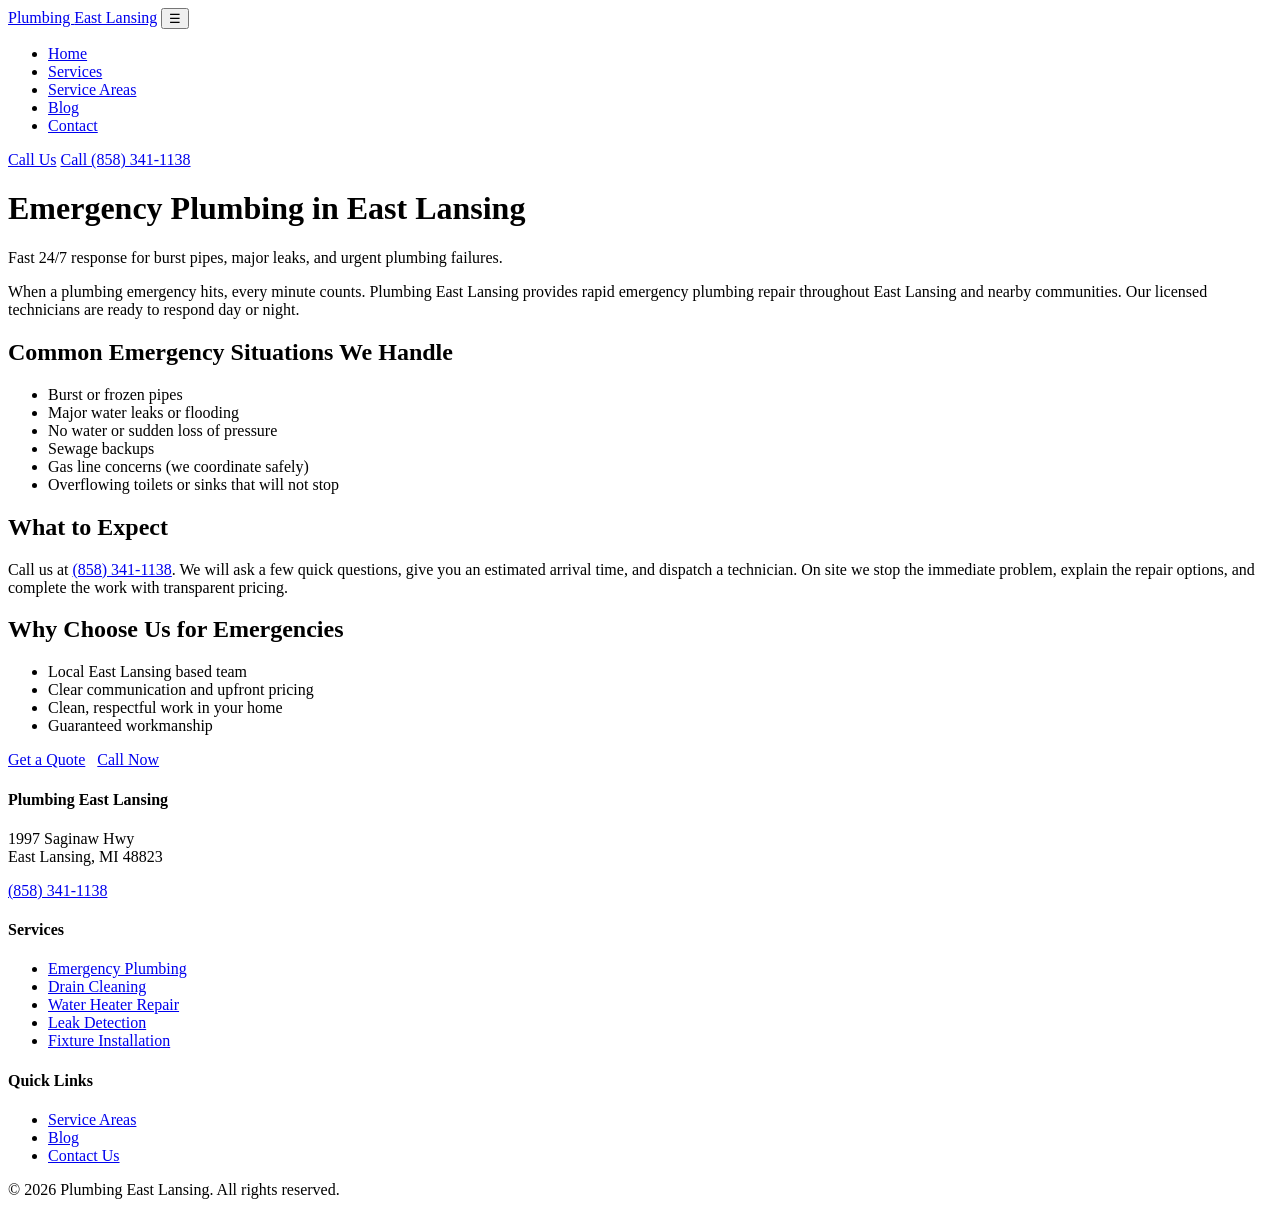
==== plumbing-site/services/emergency-plumbing.html @ 67a28707 "yes" ====
<!DOCTYPE html>
<html lang="en">
<head>
  <meta charset="UTF-8">
  <meta name="viewport" content="width=device-width, initial-scale=1">
  <title>Emergency Plumbing East Lansing, MI | 24/7 Plumbing Repair</title>
  <meta name="description" content="24/7 emergency plumbing in East Lansing, MI. Burst pipes, major leaks, no water. Fast response from local licensed plumbers. Call (517) 203-7890.">
  <link rel="canonical" href="https://plumbingeastlansing.com/services/emergency-plumbing.html">
  <link rel="stylesheet" href="/css/style.css">
</head>
<body>
  <header class="site-header">
    <div class="container header-inner">
      <a href="/" class="logo">Plumbing <span>East Lansing</span></a>
      <button class="nav-toggle" aria-label="Toggle menu" aria-expanded="false">☰</button>
      <nav class="main-nav" aria-label="Main navigation">
        <ul>
          <li><a href="/">Home</a></li>
          <li><a href="/services/emergency-plumbing.html" class="active">Services</a></li>
          <li><a href="/service-areas.html">Service Areas</a></li>
          <li><a href="/blog/">Blog</a></li>
          <li><a href="/contact.html">Contact</a></li>
        </ul>
      </nav>
      <div class="header-cta">
        <a href="tel:+18583411138" class="btn btn-primary btn-call-mobile">Call Us</a>
        <a href="tel:+18583411138" class="btn btn-primary">Call (858) 341-1138</a>
      </div>
    </div>
  </header>

  <div class="page-hero">
    <div class="container">
      <h1>Emergency Plumbing in East Lansing</h1>
      <p>Fast 24/7 response for burst pipes, major leaks, and urgent plumbing failures.</p>
    </div>
  </div>

  <main class="content">
    <div class="container">
      <p>When a plumbing emergency hits, every minute counts. Plumbing East Lansing provides rapid emergency plumbing repair throughout East Lansing and nearby communities. Our licensed technicians are ready to respond day or night.</p>

      <h2>Common Emergency Situations We Handle</h2>
      <ul>
        <li>Burst or frozen pipes</li>
        <li>Major water leaks or flooding</li>
        <li>No water or sudden loss of pressure</li>
        <li>Sewage backups</li>
        <li>Gas line concerns (we coordinate safely)</li>
        <li>Overflowing toilets or sinks that will not stop</li>
      </ul>

      <h2>What to Expect</h2>
      <p>Call us at <a href="tel:+18583411138">(858) 341-1138</a>. We will ask a few quick questions, give you an estimated arrival time, and dispatch a technician. On site we stop the immediate problem, explain the repair options, and complete the work with transparent pricing.</p>

      <h2>Why Choose Us for Emergencies</h2>
      <ul>
        <li>Local East Lansing based team</li>
        <li>Clear communication and upfront pricing</li>
        <li>Clean, respectful work in your home</li>
        <li>Guaranteed workmanship</li>
      </ul>

      <p class="mt-1"><a href="/contact.html" class="btn btn-primary">Get a Quote</a> &nbsp; <a href="tel:+18583411138" class="btn btn-outline">Call Now</a></p>
    </div>
  </main>

  <footer class="site-footer">
    <div class="container">
      <div class="footer-grid">
        <div>
          <h4>Plumbing East Lansing</h4>
          <p>1997 Saginaw Hwy<br>East Lansing, MI 48823</p>
          <p><a href="tel:+18583411138">(858) 341-1138</a></p>
        </div>
        <div>
          <h4>Services</h4>
          <ul>
            <li><a href="/services/emergency-plumbing.html">Emergency Plumbing</a></li>
            <li><a href="/services/drain-cleaning.html">Drain Cleaning</a></li>
            <li><a href="/services/water-heater-repair.html">Water Heater Repair</a></li>
            <li><a href="/services/leak-detection.html">Leak Detection</a></li>
            <li><a href="/services/fixture-installation.html">Fixture Installation</a></li>
          </ul>
        </div>
        <div>
          <h4>Quick Links</h4>
          <ul>
            <li><a href="/service-areas.html">Service Areas</a></li>
            <li><a href="/blog/">Blog</a></li>
            <li><a href="/contact.html">Contact Us</a></li>
          </ul>
        </div>
      </div>
      <div class="footer-bottom">
        <p>&copy; 2026 Plumbing East Lansing. All rights reserved.</p>
      </div>
    </div>
  </footer>
  <script src="/js/main.js" defer></script>
</body>
</html>
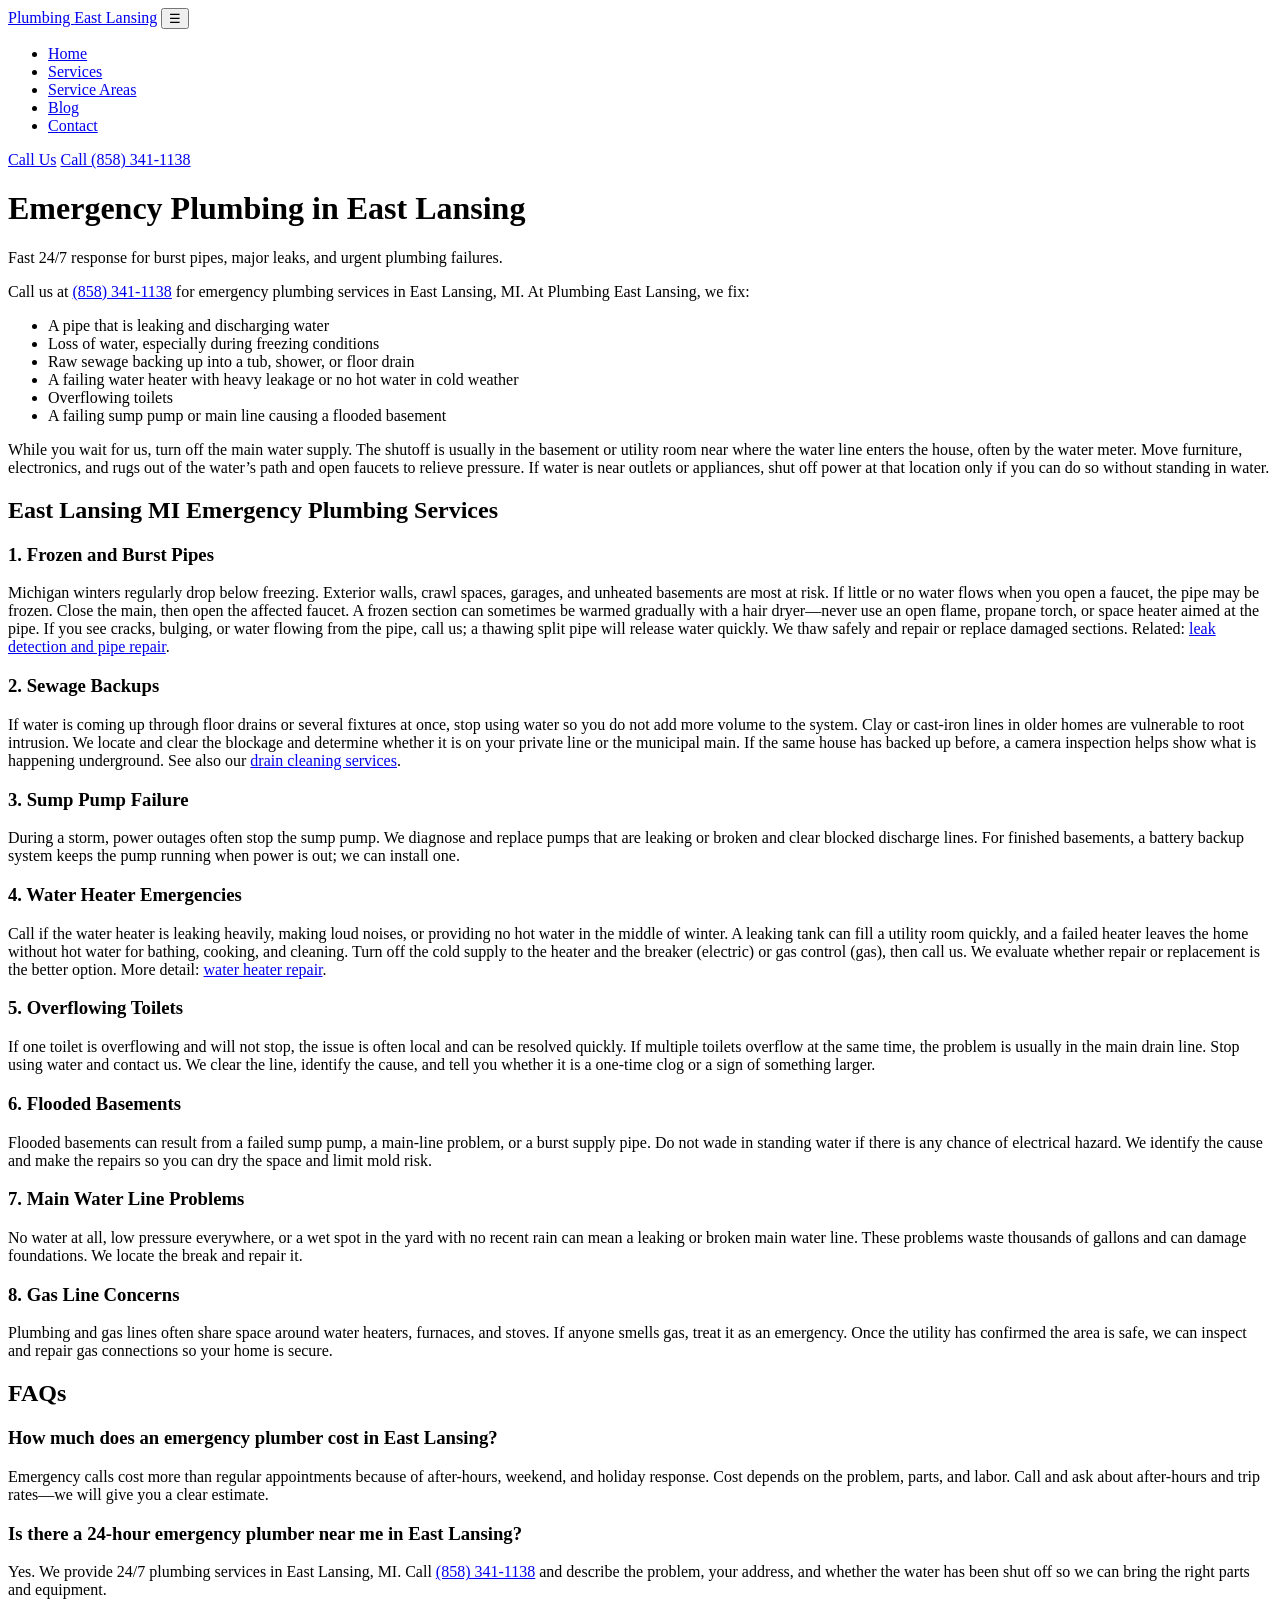
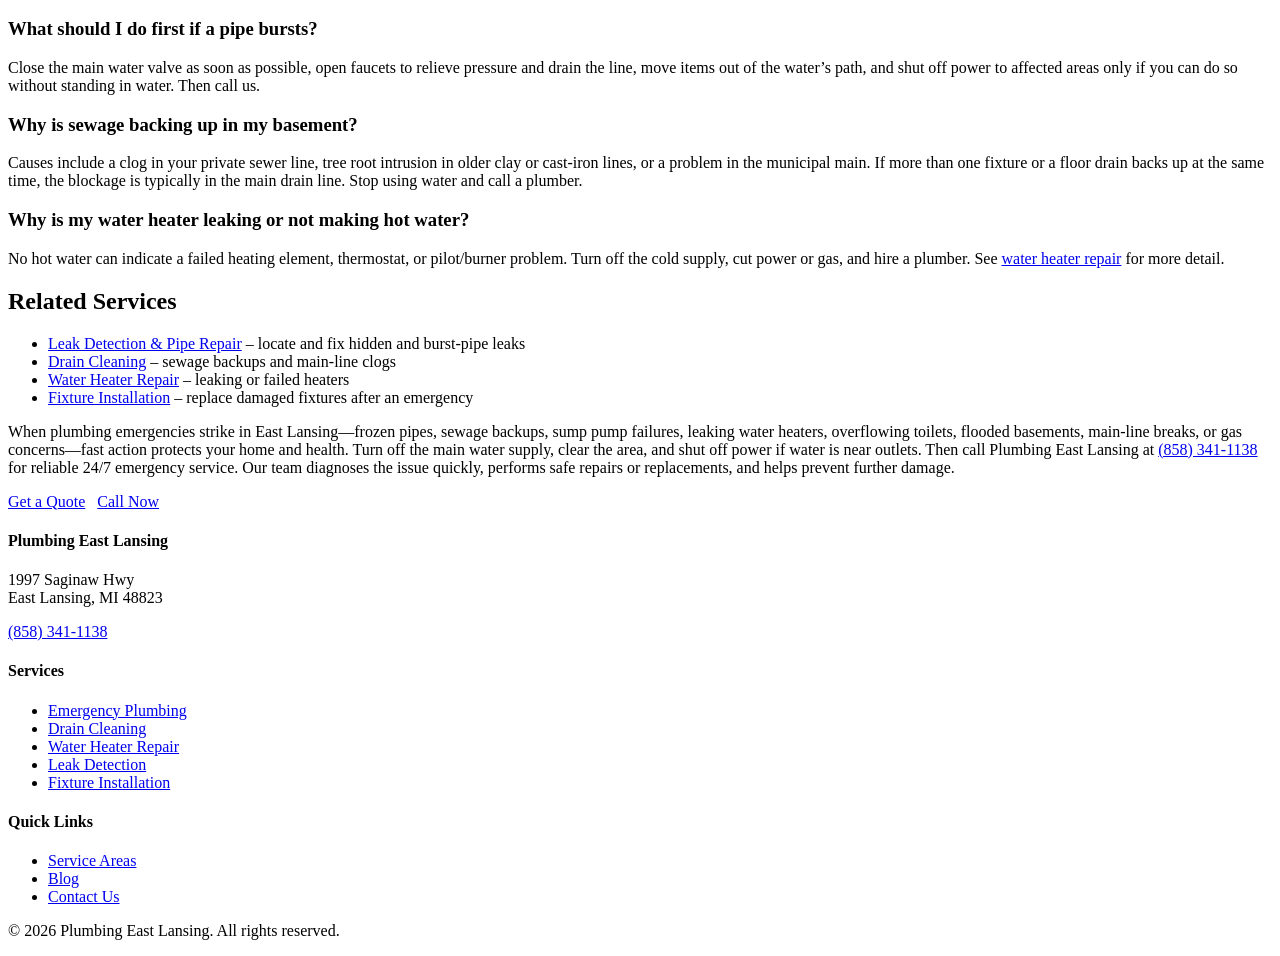
==== commit d5bb651e: "Initial commit" ====
--- a/plumbing-site/services/emergency-plumbing.html
+++ b/plumbing-site/services/emergency-plumbing.html
@@ -4,7 +4,7 @@
   <meta charset="UTF-8">
   <meta name="viewport" content="width=device-width, initial-scale=1">
   <title>Emergency Plumbing East Lansing, MI | 24/7 Plumbing Repair</title>
-  <meta name="description" content="24/7 emergency plumbing in East Lansing, MI. Burst pipes, major leaks, no water. Fast response from local licensed plumbers. Call (517) 203-7890.">
+  <meta name="description" content="24/7 emergency plumbing in East Lansing, MI. Burst pipes, sewage backups, sump pump failure, leaking water heaters, and more. Call (858) 341-1138.">
   <link rel="canonical" href="https://plumbingeastlansing.com/services/emergency-plumbing.html">
   <link rel="stylesheet" href="/css/style.css">
 </head>
@@ -38,28 +38,70 @@
 
   <main class="content">
     <div class="container">
-      <p>When a plumbing emergency hits, every minute counts. Plumbing East Lansing provides rapid emergency plumbing repair throughout East Lansing and nearby communities. Our licensed technicians are ready to respond day or night.</p>
-
-      <h2>Common Emergency Situations We Handle</h2>
+      <p>Call us at <a href="tel:+18583411138">(858) 341-1138</a> for emergency plumbing services in East Lansing, MI. At Plumbing East Lansing, we fix:</p>
       <ul>
-        <li>Burst or frozen pipes</li>
-        <li>Major water leaks or flooding</li>
-        <li>No water or sudden loss of pressure</li>
-        <li>Sewage backups</li>
-        <li>Gas line concerns (we coordinate safely)</li>
-        <li>Overflowing toilets or sinks that will not stop</li>
+        <li>A pipe that is leaking and discharging water</li>
+        <li>Loss of water, especially during freezing conditions</li>
+        <li>Raw sewage backing up into a tub, shower, or floor drain</li>
+        <li>A failing water heater with heavy leakage or no hot water in cold weather</li>
+        <li>Overflowing toilets</li>
+        <li>A failing sump pump or main line causing a flooded basement</li>
       </ul>
 
-      <h2>What to Expect</h2>
-      <p>Call us at <a href="tel:+18583411138">(858) 341-1138</a>. We will ask a few quick questions, give you an estimated arrival time, and dispatch a technician. On site we stop the immediate problem, explain the repair options, and complete the work with transparent pricing.</p>
+      <p>While you wait for us, turn off the main water supply. The shutoff is usually in the basement or utility room near where the water line enters the house, often by the water meter. Move furniture, electronics, and rugs out of the water’s path and open faucets to relieve pressure. If water is near outlets or appliances, shut off power at that location only if you can do so without standing in water.</p>
 
-      <h2>Why Choose Us for Emergencies</h2>
+      <h2>East Lansing MI Emergency Plumbing Services</h2>
+
+      <h3>1. Frozen and Burst Pipes</h3>
+      <p>Michigan winters regularly drop below freezing. Exterior walls, crawl spaces, garages, and unheated basements are most at risk. If little or no water flows when you open a faucet, the pipe may be frozen. Close the main, then open the affected faucet. A frozen section can sometimes be warmed gradually with a hair dryer—never use an open flame, propane torch, or space heater aimed at the pipe. If you see cracks, bulging, or water flowing from the pipe, call us; a thawing split pipe will release water quickly. We thaw safely and repair or replace damaged sections. Related: <a href="/services/leak-detection.html">leak detection and pipe repair</a>.</p>
+
+      <h3>2. Sewage Backups</h3>
+      <p>If water is coming up through floor drains or several fixtures at once, stop using water so you do not add more volume to the system. Clay or cast-iron lines in older homes are vulnerable to root intrusion. We locate and clear the blockage and determine whether it is on your private line or the municipal main. If the same house has backed up before, a camera inspection helps show what is happening underground. See also our <a href="/services/drain-cleaning.html">drain cleaning services</a>.</p>
+
+      <h3>3. Sump Pump Failure</h3>
+      <p>During a storm, power outages often stop the sump pump. We diagnose and replace pumps that are leaking or broken and clear blocked discharge lines. For finished basements, a battery backup system keeps the pump running when power is out; we can install one.</p>
+
+      <h3>4. Water Heater Emergencies</h3>
+      <p>Call if the water heater is leaking heavily, making loud noises, or providing no hot water in the middle of winter. A leaking tank can fill a utility room quickly, and a failed heater leaves the home without hot water for bathing, cooking, and cleaning. Turn off the cold supply to the heater and the breaker (electric) or gas control (gas), then call us. We evaluate whether repair or replacement is the better option. More detail: <a href="/services/water-heater-repair.html">water heater repair</a>.</p>
+
+      <h3>5. Overflowing Toilets</h3>
+      <p>If one toilet is overflowing and will not stop, the issue is often local and can be resolved quickly. If multiple toilets overflow at the same time, the problem is usually in the main drain line. Stop using water and contact us. We clear the line, identify the cause, and tell you whether it is a one-time clog or a sign of something larger.</p>
+
+      <h3>6. Flooded Basements</h3>
+      <p>Flooded basements can result from a failed sump pump, a main-line problem, or a burst supply pipe. Do not wade in standing water if there is any chance of electrical hazard. We identify the cause and make the repairs so you can dry the space and limit mold risk.</p>
+
+      <h3>7. Main Water Line Problems</h3>
+      <p>No water at all, low pressure everywhere, or a wet spot in the yard with no recent rain can mean a leaking or broken main water line. These problems waste thousands of gallons and can damage foundations. We locate the break and repair it.</p>
+
+      <h3>8. Gas Line Concerns</h3>
+      <p>Plumbing and gas lines often share space around water heaters, furnaces, and stoves. If anyone smells gas, treat it as an emergency. Once the utility has confirmed the area is safe, we can inspect and repair gas connections so your home is secure.</p>
+
+      <h2>FAQs</h2>
+
+      <h3>How much does an emergency plumber cost in East Lansing?</h3>
+      <p>Emergency calls cost more than regular appointments because of after-hours, weekend, and holiday response. Cost depends on the problem, parts, and labor. Call and ask about after-hours and trip rates—we will give you a clear estimate.</p>
+
+      <h3>Is there a 24-hour emergency plumber near me in East Lansing?</h3>
+      <p>Yes. We provide 24/7 plumbing services in East Lansing, MI. Call <a href="tel:+18583411138">(858) 341-1138</a> and describe the problem, your address, and whether the water has been shut off so we can bring the right parts and equipment.</p>
+
+      <h3>What should I do first if a pipe bursts?</h3>
+      <p>Close the main water valve as soon as possible, open faucets to relieve pressure and drain the line, move items out of the water’s path, and shut off power to affected areas only if you can do so without standing in water. Then call us.</p>
+
+      <h3>Why is sewage backing up in my basement?</h3>
+      <p>Causes include a clog in your private sewer line, tree root intrusion in older clay or cast-iron lines, or a problem in the municipal main. If more than one fixture or a floor drain backs up at the same time, the blockage is typically in the main drain line. Stop using water and call a plumber.</p>
+
+      <h3>Why is my water heater leaking or not making hot water?</h3>
+      <p>No hot water can indicate a failed heating element, thermostat, or pilot/burner problem. Turn off the cold supply, cut power or gas, and hire a plumber. See <a href="/services/water-heater-repair.html">water heater repair</a> for more detail.</p>
+
+      <h2>Related Services</h2>
       <ul>
-        <li>Local East Lansing based team</li>
-        <li>Clear communication and upfront pricing</li>
-        <li>Clean, respectful work in your home</li>
-        <li>Guaranteed workmanship</li>
+        <li><a href="/services/leak-detection.html">Leak Detection &amp; Pipe Repair</a> – locate and fix hidden and burst-pipe leaks</li>
+        <li><a href="/services/drain-cleaning.html">Drain Cleaning</a> – sewage backups and main-line clogs</li>
+        <li><a href="/services/water-heater-repair.html">Water Heater Repair</a> – leaking or failed heaters</li>
+        <li><a href="/services/fixture-installation.html">Fixture Installation</a> – replace damaged fixtures after an emergency</li>
       </ul>
+
+      <p>When plumbing emergencies strike in East Lansing—frozen pipes, sewage backups, sump pump failures, leaking water heaters, overflowing toilets, flooded basements, main-line breaks, or gas concerns—fast action protects your home and health. Turn off the main water supply, clear the area, and shut off power if water is near outlets. Then call Plumbing East Lansing at <a href="tel:+18583411138">(858) 341-1138</a> for reliable 24/7 emergency service. Our team diagnoses the issue quickly, performs safe repairs or replacements, and helps prevent further damage.</p>
 
       <p class="mt-1"><a href="/contact.html" class="btn btn-primary">Get a Quote</a> &nbsp; <a href="tel:+18583411138" class="btn btn-outline">Call Now</a></p>
     </div>
